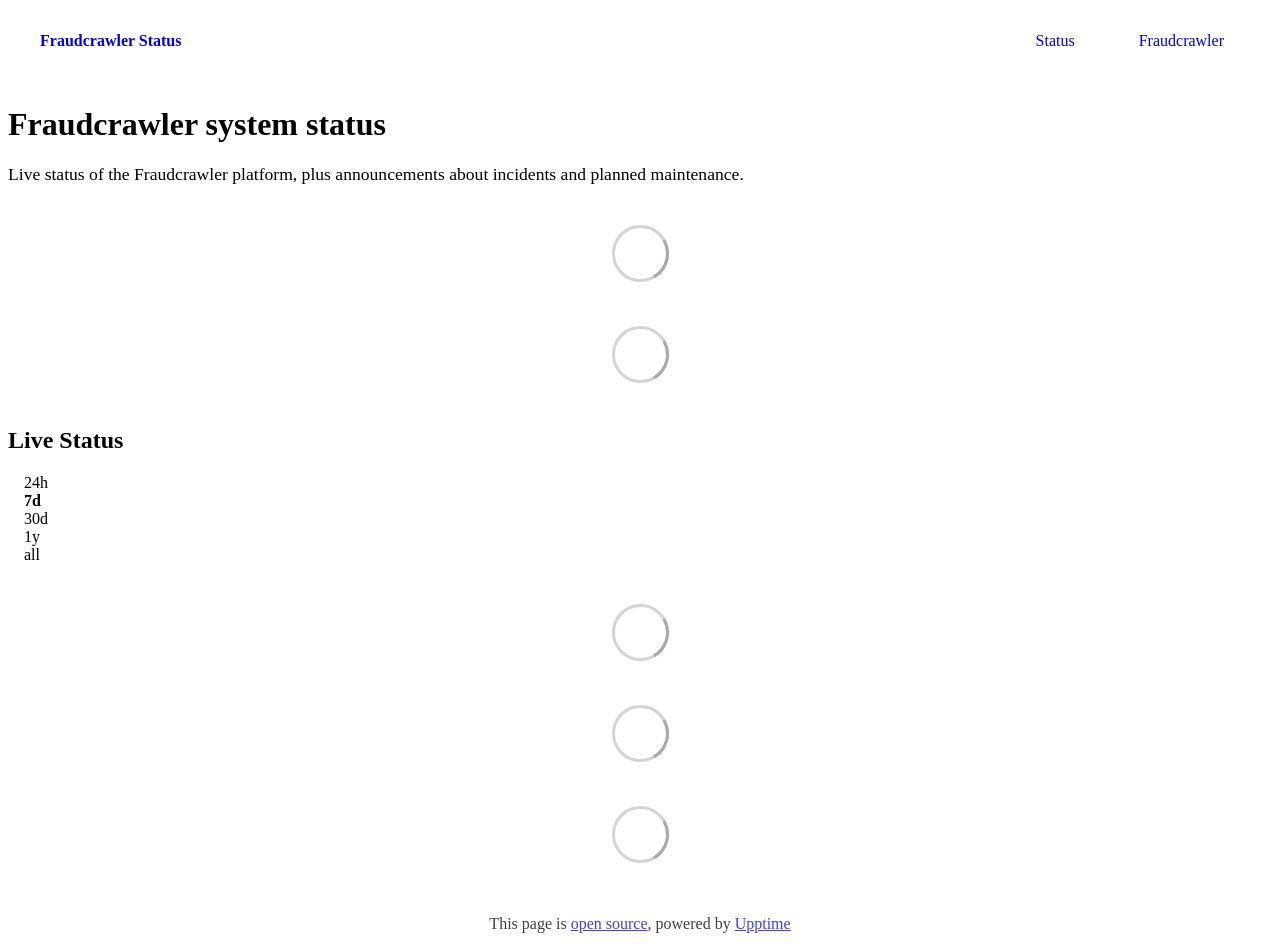
==== index.html @ aa6700ae "deploy: 17a7289824412ccbf382caa3911860f88bb08174" ====
<!DOCTYPE html> <html lang=en> <head> <meta charset=utf-8> <meta content="width=device-width,initial-scale=1" name=viewport> <meta content=#333333 name=theme-color> <base href=/ > <link href=manifest.json rel=manifest crossorigin=use-credentials> <script>__SAPPER__={baseUrl:"",preloaded:[void 0,{}]};if('serviceWorker' in navigator)navigator.serviceWorker.register('/service-worker.js');(function(){try{eval("async function x(){}");var main="/client/client.b287c806.js"}catch(e){main="/client/legacy/client.e144db03.js"};var s=document.createElement("script");try{new Function("if(0)import('')")();s.src=main;s.type="module";s.crossOrigin="use-credentials";}catch(e){s.src="/client/shimport@2.0.5.js";s.setAttribute("data-main",main);}document.head.appendChild(s);}());</script> <link href=client/client-31a52aa5.css rel=stylesheet><link href=client/createOctokit-a85f76c7.css rel=stylesheet><link href=client/index-b0b6455a.css rel=stylesheet> <title>Fraudcrawler Status</title> <script>// If `prefers-color-scheme` is not supported, fall back to light mode.
      // In this case, light.css will be downloaded with `highest` priority.
      if (typeof window !== "undefined" && typeof document !== "undefined" && "matchMedia" in window && window.matchMedia('(prefers-color-scheme: dark)').media === 'not all') {
        document.documentElement.style.display = 'none';
        document.head.insertAdjacentHTML(
          'beforeend',
          '<link rel="stylesheet" href={`${config.path}/themes/light.css`} onload="document.documentElement.style.display = \'\'">',
        );
      } </script> <link href=https://status.fraudcrawler.veanu.ch/themes/light.css rel=stylesheet media=(prefers-color-scheme:light)> <link href=https://status.fraudcrawler.veanu.ch/themes/dark.css rel=stylesheet media=(prefers-color-scheme:dark)><link href=https://status.fraudcrawler.veanu.ch/global.css rel=stylesheet><link href=https://fraudcrawler.veanu.ch/favicon.png rel=icon type=image/svg><link href=https://fraudcrawler.veanu.ch/favicon.png rel=icon type=image/png> <link href=/client/client.b287c806.js rel=modulepreload as=script crossorigin=use-credentials><link href=/client/client-31a52aa5.css rel=preload as=style><link href=/client/index.3eac1571.js rel=modulepreload as=script crossorigin=use-credentials><link href=/client/createOctokit.1b9a7d12.js rel=modulepreload as=script crossorigin=use-credentials><link href=/client/inject_styles.803b7e80.js rel=modulepreload as=script crossorigin=use-credentials><link href=/client/createOctokit-a85f76c7.css rel=preload as=style><link href=/client/index-b0b6455a.css rel=preload as=style></head> <body> <div id=sapper> <nav class=svelte-a08hsz><div class="svelte-a08hsz container"><div><a href=https://status.fraudcrawler.veanu.ch class="svelte-a08hsz logo"><img alt="" class=svelte-a08hsz src=https://fraudcrawler.veanu.ch/logo.png> <div>Fraudcrawler Status</div></a></div> <ul class=svelte-a08hsz><li><a href=/ class=svelte-a08hsz target=_self aria-current=page>Status</a> <li><a href=https://fraudcrawler.veanu.ch class=svelte-a08hsz target=_self>Fraudcrawler</a> </li> </ul></div> </nav> <main class=container> <header class=svelte-ngkazm><h1><strong>Fraudcrawler</strong> system status</h1> <p class="svelte-ngkazm lead">Live status of the Fraudcrawler platform, plus announcements about incidents and planned maintenance.</header> <section class=svelte-8lnl4f><div class="svelte-68jxue loading"><svg class=svelte-68jxue height=38 stroke=#aaa width=38 xmlns=http://www.w3.org/2000/svg><g fill=none fill-rule=evenodd><g stroke-width=2 transform="translate(1 1)"><circle cx=18 cy=18 r=18 stroke-opacity=.5></circle><path d="M36 18c0-9.94-8.06-18-18-18"><animateTransform attributeName=transform dur=1s from="0 18 18" repeatCount=indefinite to="360 18 18" type=rotate></animateTransform></path></g></g></svg></div> </section> <section class=svelte-8lnl4f><div class="svelte-68jxue loading"><svg class=svelte-68jxue height=38 stroke=#aaa width=38 xmlns=http://www.w3.org/2000/svg><g fill=none fill-rule=evenodd><g stroke-width=2 transform="translate(1 1)"><circle cx=18 cy=18 r=18 stroke-opacity=.5></circle><path d="M36 18c0-9.94-8.06-18-18-18"><animateTransform attributeName=transform dur=1s from="0 18 18" repeatCount=indefinite to="360 18 18" type=rotate></animateTransform></path></g></g></svg></div> </section> <div class="svelte-fqsq6s f changed"><h2>Live Status</h2> <form class="svelte-fqsq6s f r"><div><input class=svelte-fqsq6s id=data_day name=d type=radio value=day><label class=svelte-fqsq6s for=data_day>24h</label></div> <div><input class=svelte-fqsq6s id=data_week name=d type=radio value=week checked><label class=svelte-fqsq6s for=data_week>7d</label></div> <div><input class=svelte-fqsq6s id=data_month name=d type=radio value=month><label class=svelte-fqsq6s for=data_month>30d</label></div> <div><input class=svelte-fqsq6s id=data_year name=d type=radio value=year><label class=svelte-fqsq6s for=data_year>1y</label></div> <div><input class=svelte-fqsq6s id=data_all name=d type=radio value=all><label class=svelte-fqsq6s for=data_all>all</label></div></form></div> <section class="svelte-fqsq6s live-status"><div class="svelte-68jxue loading"><svg class=svelte-68jxue height=38 stroke=#aaa width=38 xmlns=http://www.w3.org/2000/svg><g fill=none fill-rule=evenodd><g stroke-width=2 transform="translate(1 1)"><circle cx=18 cy=18 r=18 stroke-opacity=.5></circle><path d="M36 18c0-9.94-8.06-18-18-18"><animateTransform attributeName=transform dur=1s from="0 18 18" repeatCount=indefinite to="360 18 18" type=rotate></animateTransform></path></g></g></svg></div> </section> <section><div class="svelte-68jxue loading"><svg class=svelte-68jxue height=38 stroke=#aaa width=38 xmlns=http://www.w3.org/2000/svg><g fill=none fill-rule=evenodd><g stroke-width=2 transform="translate(1 1)"><circle cx=18 cy=18 r=18 stroke-opacity=.5></circle><path d="M36 18c0-9.94-8.06-18-18-18"><animateTransform attributeName=transform dur=1s from="0 18 18" repeatCount=indefinite to="360 18 18" type=rotate></animateTransform></path></g></g></svg></div> </section> <section><div class="svelte-68jxue loading"><svg class=svelte-68jxue height=38 stroke=#aaa width=38 xmlns=http://www.w3.org/2000/svg><g fill=none fill-rule=evenodd><g stroke-width=2 transform="translate(1 1)"><circle cx=18 cy=18 r=18 stroke-opacity=.5></circle><path d="M36 18c0-9.94-8.06-18-18-18"><animateTransform attributeName=transform dur=1s from="0 18 18" repeatCount=indefinite to="360 18 18" type=rotate></animateTransform></path></g></g></svg></div></section></main> <footer class=svelte-jbr799><p>This page is <a href=https://github.com/open-veanu/fraudcrawler-status>open source</a>, powered by <a href=https://upptime.js.org>Upptime</a></p> </footer></div> <script> try {
        if (typeof window !== "undefined" && window.navigator && navigator.serviceWorker) {
          navigator.serviceWorker.getRegistrations().then(function (registrations) {
            for (let registration of registrations) {
              registration.unregister();
            }
          });
        }
        if (typeof window !== "undefined" && "caches" in window) {
          caches.keys().then(function (keyList) {
            return Promise.all(
              keyList.map(function (key) {
                return caches.delete(key);
              })
            );
          });
        }
      } catch (error) {} </script>
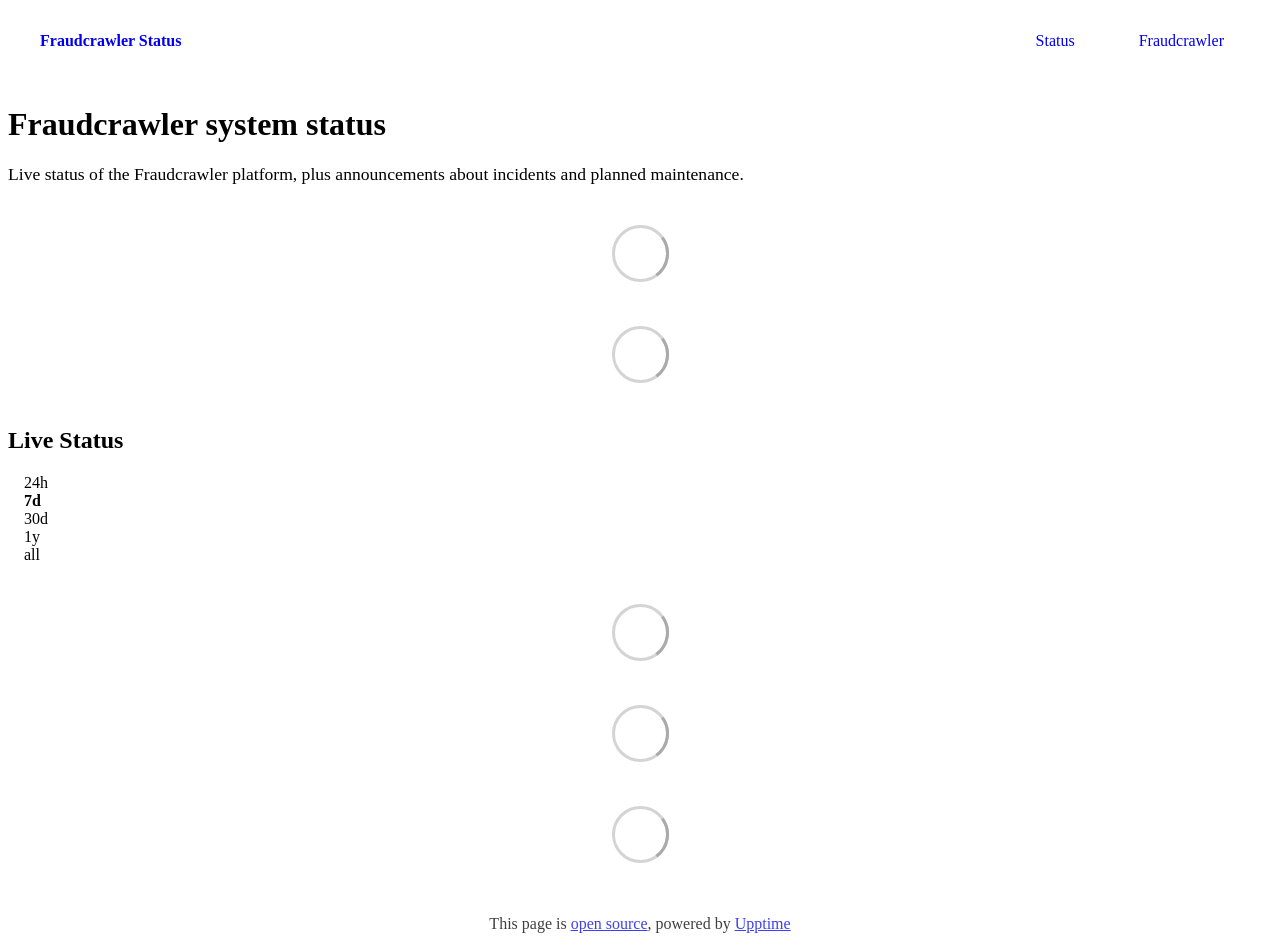
==== commit 790b4cc0: "deploy: 7b3dbd6493c23ce25c76d73a138e7080a8ed876c" ====
--- a/index.html
+++ b/index.html
@@ -1,12 +1,4 @@
-<!DOCTYPE html> <html lang=en> <head> <meta charset=utf-8> <meta content="width=device-width,initial-scale=1" name=viewport> <meta content=#333333 name=theme-color> <base href=/ > <link href=manifest.json rel=manifest crossorigin=use-credentials> <script>__SAPPER__={baseUrl:"",preloaded:[void 0,{}]};if('serviceWorker' in navigator)navigator.serviceWorker.register('/service-worker.js');(function(){try{eval("async function x(){}");var main="/client/client.b287c806.js"}catch(e){main="/client/legacy/client.e144db03.js"};var s=document.createElement("script");try{new Function("if(0)import('')")();s.src=main;s.type="module";s.crossOrigin="use-credentials";}catch(e){s.src="/client/shimport@2.0.5.js";s.setAttribute("data-main",main);}document.head.appendChild(s);}());</script> <link href=client/client-31a52aa5.css rel=stylesheet><link href=client/createOctokit-a85f76c7.css rel=stylesheet><link href=client/index-b0b6455a.css rel=stylesheet> <title>Fraudcrawler Status</title> <script>// If `prefers-color-scheme` is not supported, fall back to light mode.
-      // In this case, light.css will be downloaded with `highest` priority.
-      if (typeof window !== "undefined" && typeof document !== "undefined" && "matchMedia" in window && window.matchMedia('(prefers-color-scheme: dark)').media === 'not all') {
-        document.documentElement.style.display = 'none';
-        document.head.insertAdjacentHTML(
-          'beforeend',
-          '<link rel="stylesheet" href={`${config.path}/themes/light.css`} onload="document.documentElement.style.display = \'\'">',
-        );
-      } </script> <link href=https://status.fraudcrawler.veanu.ch/themes/light.css rel=stylesheet media=(prefers-color-scheme:light)> <link href=https://status.fraudcrawler.veanu.ch/themes/dark.css rel=stylesheet media=(prefers-color-scheme:dark)><link href=https://status.fraudcrawler.veanu.ch/global.css rel=stylesheet><link href=https://fraudcrawler.veanu.ch/favicon.png rel=icon type=image/svg><link href=https://fraudcrawler.veanu.ch/favicon.png rel=icon type=image/png> <link href=/client/client.b287c806.js rel=modulepreload as=script crossorigin=use-credentials><link href=/client/client-31a52aa5.css rel=preload as=style><link href=/client/index.3eac1571.js rel=modulepreload as=script crossorigin=use-credentials><link href=/client/createOctokit.1b9a7d12.js rel=modulepreload as=script crossorigin=use-credentials><link href=/client/inject_styles.803b7e80.js rel=modulepreload as=script crossorigin=use-credentials><link href=/client/createOctokit-a85f76c7.css rel=preload as=style><link href=/client/index-b0b6455a.css rel=preload as=style></head> <body> <div id=sapper> <nav class=svelte-a08hsz><div class="svelte-a08hsz container"><div><a href=https://status.fraudcrawler.veanu.ch class="svelte-a08hsz logo"><img alt="" class=svelte-a08hsz src=https://fraudcrawler.veanu.ch/logo.png> <div>Fraudcrawler Status</div></a></div> <ul class=svelte-a08hsz><li><a href=/ class=svelte-a08hsz target=_self aria-current=page>Status</a> <li><a href=https://fraudcrawler.veanu.ch class=svelte-a08hsz target=_self>Fraudcrawler</a> </li> </ul></div> </nav> <main class=container> <header class=svelte-ngkazm><h1><strong>Fraudcrawler</strong> system status</h1> <p class="svelte-ngkazm lead">Live status of the Fraudcrawler platform, plus announcements about incidents and planned maintenance.</header> <section class=svelte-8lnl4f><div class="svelte-68jxue loading"><svg class=svelte-68jxue height=38 stroke=#aaa width=38 xmlns=http://www.w3.org/2000/svg><g fill=none fill-rule=evenodd><g stroke-width=2 transform="translate(1 1)"><circle cx=18 cy=18 r=18 stroke-opacity=.5></circle><path d="M36 18c0-9.94-8.06-18-18-18"><animateTransform attributeName=transform dur=1s from="0 18 18" repeatCount=indefinite to="360 18 18" type=rotate></animateTransform></path></g></g></svg></div> </section> <section class=svelte-8lnl4f><div class="svelte-68jxue loading"><svg class=svelte-68jxue height=38 stroke=#aaa width=38 xmlns=http://www.w3.org/2000/svg><g fill=none fill-rule=evenodd><g stroke-width=2 transform="translate(1 1)"><circle cx=18 cy=18 r=18 stroke-opacity=.5></circle><path d="M36 18c0-9.94-8.06-18-18-18"><animateTransform attributeName=transform dur=1s from="0 18 18" repeatCount=indefinite to="360 18 18" type=rotate></animateTransform></path></g></g></svg></div> </section> <div class="svelte-fqsq6s f changed"><h2>Live Status</h2> <form class="svelte-fqsq6s f r"><div><input class=svelte-fqsq6s id=data_day name=d type=radio value=day><label class=svelte-fqsq6s for=data_day>24h</label></div> <div><input class=svelte-fqsq6s id=data_week name=d type=radio value=week checked><label class=svelte-fqsq6s for=data_week>7d</label></div> <div><input class=svelte-fqsq6s id=data_month name=d type=radio value=month><label class=svelte-fqsq6s for=data_month>30d</label></div> <div><input class=svelte-fqsq6s id=data_year name=d type=radio value=year><label class=svelte-fqsq6s for=data_year>1y</label></div> <div><input class=svelte-fqsq6s id=data_all name=d type=radio value=all><label class=svelte-fqsq6s for=data_all>all</label></div></form></div> <section class="svelte-fqsq6s live-status"><div class="svelte-68jxue loading"><svg class=svelte-68jxue height=38 stroke=#aaa width=38 xmlns=http://www.w3.org/2000/svg><g fill=none fill-rule=evenodd><g stroke-width=2 transform="translate(1 1)"><circle cx=18 cy=18 r=18 stroke-opacity=.5></circle><path d="M36 18c0-9.94-8.06-18-18-18"><animateTransform attributeName=transform dur=1s from="0 18 18" repeatCount=indefinite to="360 18 18" type=rotate></animateTransform></path></g></g></svg></div> </section> <section><div class="svelte-68jxue loading"><svg class=svelte-68jxue height=38 stroke=#aaa width=38 xmlns=http://www.w3.org/2000/svg><g fill=none fill-rule=evenodd><g stroke-width=2 transform="translate(1 1)"><circle cx=18 cy=18 r=18 stroke-opacity=.5></circle><path d="M36 18c0-9.94-8.06-18-18-18"><animateTransform attributeName=transform dur=1s from="0 18 18" repeatCount=indefinite to="360 18 18" type=rotate></animateTransform></path></g></g></svg></div> </section> <section><div class="svelte-68jxue loading"><svg class=svelte-68jxue height=38 stroke=#aaa width=38 xmlns=http://www.w3.org/2000/svg><g fill=none fill-rule=evenodd><g stroke-width=2 transform="translate(1 1)"><circle cx=18 cy=18 r=18 stroke-opacity=.5></circle><path d="M36 18c0-9.94-8.06-18-18-18"><animateTransform attributeName=transform dur=1s from="0 18 18" repeatCount=indefinite to="360 18 18" type=rotate></animateTransform></path></g></g></svg></div></section></main> <footer class=svelte-jbr799><p>This page is <a href=https://github.com/open-veanu/fraudcrawler-status>open source</a>, powered by <a href=https://upptime.js.org>Upptime</a></p> </footer></div> <script> try {
+<!DOCTYPE html> <html lang=en> <head> <meta charset=utf-8> <meta content="width=device-width,initial-scale=1" name=viewport> <meta content=#333333 name=theme-color> <base href=/ > <link href=manifest.json rel=manifest crossorigin=use-credentials> <script>__SAPPER__={baseUrl:"",preloaded:[void 0,{}]};if('serviceWorker' in navigator)navigator.serviceWorker.register('/service-worker.js');(function(){try{eval("async function x(){}");var main="/client/client.c7eb6ac4.js"}catch(e){main="/client/legacy/client.2b7e3112.js"};var s=document.createElement("script");try{new Function("if(0)import('')")();s.src=main;s.type="module";s.crossOrigin="use-credentials";}catch(e){s.src="/client/shimport@2.0.5.js";s.setAttribute("data-main",main);}document.head.appendChild(s);}());</script> <link href=client/client-31a52aa5.css rel=stylesheet><link href=client/createOctokit-a85f76c7.css rel=stylesheet><link href=client/index-b0b6455a.css rel=stylesheet> <title>Fraudcrawler Status</title><link href=https://status.fraudcrawler.veanu.ch/themes/light.css rel=stylesheet><link href=https://status.fraudcrawler.veanu.ch/global.css rel=stylesheet><link href=https://fraudcrawler.veanu.ch/favicon.png rel=icon type=image/svg><link href=https://fraudcrawler.veanu.ch/favicon.png rel=icon type=image/png> <link href=/client/client.c7eb6ac4.js rel=modulepreload as=script crossorigin=use-credentials><link href=/client/client-31a52aa5.css rel=preload as=style><link href=/client/index.01108a89.js rel=modulepreload as=script crossorigin=use-credentials><link href=/client/createOctokit.c1107de7.js rel=modulepreload as=script crossorigin=use-credentials><link href=/client/inject_styles.803b7e80.js rel=modulepreload as=script crossorigin=use-credentials><link href=/client/createOctokit-a85f76c7.css rel=preload as=style><link href=/client/index-b0b6455a.css rel=preload as=style></head> <body> <div id=sapper> <nav class=svelte-a08hsz><div class="svelte-a08hsz container"><div><a href=https://status.fraudcrawler.veanu.ch class="svelte-a08hsz logo"><img alt="" class=svelte-a08hsz src=https://fraudcrawler.veanu.ch/logo.png> <div>Fraudcrawler Status</div></a></div> <ul class=svelte-a08hsz><li><a href=/ class=svelte-a08hsz target=_self aria-current=page>Status</a> <li><a href=https://fraudcrawler.veanu.ch class=svelte-a08hsz target=_self>Fraudcrawler</a> </li> </ul></div> </nav> <main class=container> <header class=svelte-ngkazm><h1><strong>Fraudcrawler</strong> system status</h1> <p class="svelte-ngkazm lead">Live status of the Fraudcrawler platform, plus announcements about incidents and planned maintenance.</header> <section class=svelte-8lnl4f><div class="svelte-68jxue loading"><svg class=svelte-68jxue height=38 stroke=#aaa width=38 xmlns=http://www.w3.org/2000/svg><g fill=none fill-rule=evenodd><g stroke-width=2 transform="translate(1 1)"><circle cx=18 cy=18 r=18 stroke-opacity=.5></circle><path d="M36 18c0-9.94-8.06-18-18-18"><animateTransform attributeName=transform dur=1s from="0 18 18" repeatCount=indefinite to="360 18 18" type=rotate></animateTransform></path></g></g></svg></div> </section> <section class=svelte-8lnl4f><div class="svelte-68jxue loading"><svg class=svelte-68jxue height=38 stroke=#aaa width=38 xmlns=http://www.w3.org/2000/svg><g fill=none fill-rule=evenodd><g stroke-width=2 transform="translate(1 1)"><circle cx=18 cy=18 r=18 stroke-opacity=.5></circle><path d="M36 18c0-9.94-8.06-18-18-18"><animateTransform attributeName=transform dur=1s from="0 18 18" repeatCount=indefinite to="360 18 18" type=rotate></animateTransform></path></g></g></svg></div> </section> <div class="svelte-fqsq6s f changed"><h2>Live Status</h2> <form class="svelte-fqsq6s f r"><div><input class=svelte-fqsq6s id=data_day name=d type=radio value=day><label class=svelte-fqsq6s for=data_day>24h</label></div> <div><input class=svelte-fqsq6s id=data_week name=d type=radio value=week checked><label class=svelte-fqsq6s for=data_week>7d</label></div> <div><input class=svelte-fqsq6s id=data_month name=d type=radio value=month><label class=svelte-fqsq6s for=data_month>30d</label></div> <div><input class=svelte-fqsq6s id=data_year name=d type=radio value=year><label class=svelte-fqsq6s for=data_year>1y</label></div> <div><input class=svelte-fqsq6s id=data_all name=d type=radio value=all><label class=svelte-fqsq6s for=data_all>all</label></div></form></div> <section class="svelte-fqsq6s live-status"><div class="svelte-68jxue loading"><svg class=svelte-68jxue height=38 stroke=#aaa width=38 xmlns=http://www.w3.org/2000/svg><g fill=none fill-rule=evenodd><g stroke-width=2 transform="translate(1 1)"><circle cx=18 cy=18 r=18 stroke-opacity=.5></circle><path d="M36 18c0-9.94-8.06-18-18-18"><animateTransform attributeName=transform dur=1s from="0 18 18" repeatCount=indefinite to="360 18 18" type=rotate></animateTransform></path></g></g></svg></div> </section> <section><div class="svelte-68jxue loading"><svg class=svelte-68jxue height=38 stroke=#aaa width=38 xmlns=http://www.w3.org/2000/svg><g fill=none fill-rule=evenodd><g stroke-width=2 transform="translate(1 1)"><circle cx=18 cy=18 r=18 stroke-opacity=.5></circle><path d="M36 18c0-9.94-8.06-18-18-18"><animateTransform attributeName=transform dur=1s from="0 18 18" repeatCount=indefinite to="360 18 18" type=rotate></animateTransform></path></g></g></svg></div> </section> <section><div class="svelte-68jxue loading"><svg class=svelte-68jxue height=38 stroke=#aaa width=38 xmlns=http://www.w3.org/2000/svg><g fill=none fill-rule=evenodd><g stroke-width=2 transform="translate(1 1)"><circle cx=18 cy=18 r=18 stroke-opacity=.5></circle><path d="M36 18c0-9.94-8.06-18-18-18"><animateTransform attributeName=transform dur=1s from="0 18 18" repeatCount=indefinite to="360 18 18" type=rotate></animateTransform></path></g></g></svg></div></section></main> <footer class=svelte-jbr799><p>This page is <a href=https://github.com/open-veanu/fraudcrawler-status>open source</a>, powered by <a href=https://upptime.js.org>Upptime</a></p> </footer></div> <script> try {
         if (typeof window !== "undefined" && window.navigator && navigator.serviceWorker) {
           navigator.serviceWorker.getRegistrations().then(function (registrations) {
             for (let registration of registrations) {
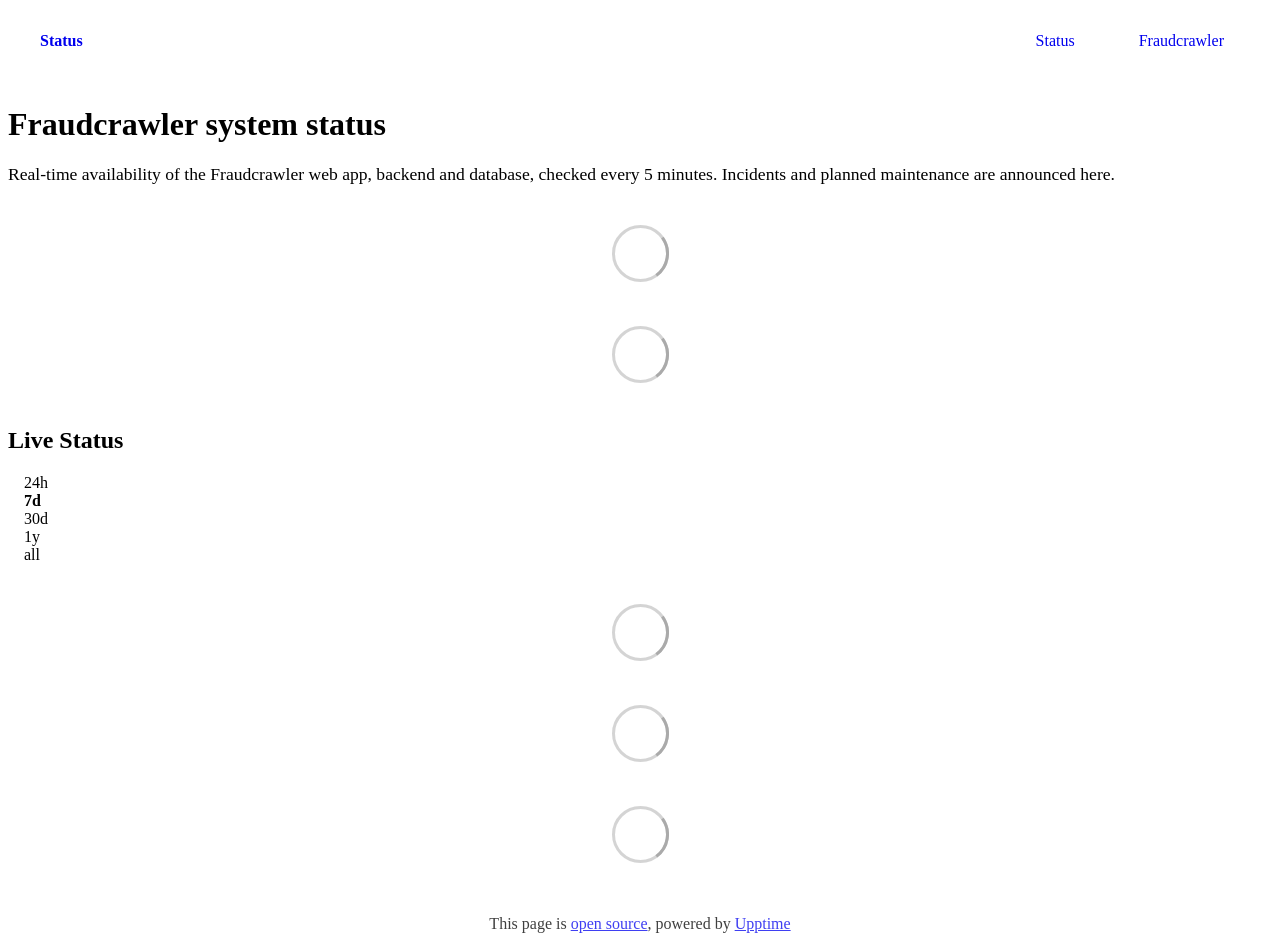
==== commit 9ffe55df: "deploy: 4872cd5df9aea5998c3a75b4071b292b83c960cb" ====
--- a/index.html
+++ b/index.html
@@ -1,4 +1,4 @@
-<!DOCTYPE html> <html lang=en> <head> <meta charset=utf-8> <meta content="width=device-width,initial-scale=1" name=viewport> <meta content=#333333 name=theme-color> <base href=/ > <link href=manifest.json rel=manifest crossorigin=use-credentials> <script>__SAPPER__={baseUrl:"",preloaded:[void 0,{}]};if('serviceWorker' in navigator)navigator.serviceWorker.register('/service-worker.js');(function(){try{eval("async function x(){}");var main="/client/client.c7eb6ac4.js"}catch(e){main="/client/legacy/client.2b7e3112.js"};var s=document.createElement("script");try{new Function("if(0)import('')")();s.src=main;s.type="module";s.crossOrigin="use-credentials";}catch(e){s.src="/client/shimport@2.0.5.js";s.setAttribute("data-main",main);}document.head.appendChild(s);}());</script> <link href=client/client-31a52aa5.css rel=stylesheet><link href=client/createOctokit-a85f76c7.css rel=stylesheet><link href=client/index-b0b6455a.css rel=stylesheet> <title>Fraudcrawler Status</title><link href=https://status.fraudcrawler.veanu.ch/themes/light.css rel=stylesheet><link href=https://status.fraudcrawler.veanu.ch/global.css rel=stylesheet><link href=https://fraudcrawler.veanu.ch/favicon.png rel=icon type=image/svg><link href=https://fraudcrawler.veanu.ch/favicon.png rel=icon type=image/png> <link href=/client/client.c7eb6ac4.js rel=modulepreload as=script crossorigin=use-credentials><link href=/client/client-31a52aa5.css rel=preload as=style><link href=/client/index.01108a89.js rel=modulepreload as=script crossorigin=use-credentials><link href=/client/createOctokit.c1107de7.js rel=modulepreload as=script crossorigin=use-credentials><link href=/client/inject_styles.803b7e80.js rel=modulepreload as=script crossorigin=use-credentials><link href=/client/createOctokit-a85f76c7.css rel=preload as=style><link href=/client/index-b0b6455a.css rel=preload as=style></head> <body> <div id=sapper> <nav class=svelte-a08hsz><div class="svelte-a08hsz container"><div><a href=https://status.fraudcrawler.veanu.ch class="svelte-a08hsz logo"><img alt="" class=svelte-a08hsz src=https://fraudcrawler.veanu.ch/logo.png> <div>Fraudcrawler Status</div></a></div> <ul class=svelte-a08hsz><li><a href=/ class=svelte-a08hsz target=_self aria-current=page>Status</a> <li><a href=https://fraudcrawler.veanu.ch class=svelte-a08hsz target=_self>Fraudcrawler</a> </li> </ul></div> </nav> <main class=container> <header class=svelte-ngkazm><h1><strong>Fraudcrawler</strong> system status</h1> <p class="svelte-ngkazm lead">Live status of the Fraudcrawler platform, plus announcements about incidents and planned maintenance.</header> <section class=svelte-8lnl4f><div class="svelte-68jxue loading"><svg class=svelte-68jxue height=38 stroke=#aaa width=38 xmlns=http://www.w3.org/2000/svg><g fill=none fill-rule=evenodd><g stroke-width=2 transform="translate(1 1)"><circle cx=18 cy=18 r=18 stroke-opacity=.5></circle><path d="M36 18c0-9.94-8.06-18-18-18"><animateTransform attributeName=transform dur=1s from="0 18 18" repeatCount=indefinite to="360 18 18" type=rotate></animateTransform></path></g></g></svg></div> </section> <section class=svelte-8lnl4f><div class="svelte-68jxue loading"><svg class=svelte-68jxue height=38 stroke=#aaa width=38 xmlns=http://www.w3.org/2000/svg><g fill=none fill-rule=evenodd><g stroke-width=2 transform="translate(1 1)"><circle cx=18 cy=18 r=18 stroke-opacity=.5></circle><path d="M36 18c0-9.94-8.06-18-18-18"><animateTransform attributeName=transform dur=1s from="0 18 18" repeatCount=indefinite to="360 18 18" type=rotate></animateTransform></path></g></g></svg></div> </section> <div class="svelte-fqsq6s f changed"><h2>Live Status</h2> <form class="svelte-fqsq6s f r"><div><input class=svelte-fqsq6s id=data_day name=d type=radio value=day><label class=svelte-fqsq6s for=data_day>24h</label></div> <div><input class=svelte-fqsq6s id=data_week name=d type=radio value=week checked><label class=svelte-fqsq6s for=data_week>7d</label></div> <div><input class=svelte-fqsq6s id=data_month name=d type=radio value=month><label class=svelte-fqsq6s for=data_month>30d</label></div> <div><input class=svelte-fqsq6s id=data_year name=d type=radio value=year><label class=svelte-fqsq6s for=data_year>1y</label></div> <div><input class=svelte-fqsq6s id=data_all name=d type=radio value=all><label class=svelte-fqsq6s for=data_all>all</label></div></form></div> <section class="svelte-fqsq6s live-status"><div class="svelte-68jxue loading"><svg class=svelte-68jxue height=38 stroke=#aaa width=38 xmlns=http://www.w3.org/2000/svg><g fill=none fill-rule=evenodd><g stroke-width=2 transform="translate(1 1)"><circle cx=18 cy=18 r=18 stroke-opacity=.5></circle><path d="M36 18c0-9.94-8.06-18-18-18"><animateTransform attributeName=transform dur=1s from="0 18 18" repeatCount=indefinite to="360 18 18" type=rotate></animateTransform></path></g></g></svg></div> </section> <section><div class="svelte-68jxue loading"><svg class=svelte-68jxue height=38 stroke=#aaa width=38 xmlns=http://www.w3.org/2000/svg><g fill=none fill-rule=evenodd><g stroke-width=2 transform="translate(1 1)"><circle cx=18 cy=18 r=18 stroke-opacity=.5></circle><path d="M36 18c0-9.94-8.06-18-18-18"><animateTransform attributeName=transform dur=1s from="0 18 18" repeatCount=indefinite to="360 18 18" type=rotate></animateTransform></path></g></g></svg></div> </section> <section><div class="svelte-68jxue loading"><svg class=svelte-68jxue height=38 stroke=#aaa width=38 xmlns=http://www.w3.org/2000/svg><g fill=none fill-rule=evenodd><g stroke-width=2 transform="translate(1 1)"><circle cx=18 cy=18 r=18 stroke-opacity=.5></circle><path d="M36 18c0-9.94-8.06-18-18-18"><animateTransform attributeName=transform dur=1s from="0 18 18" repeatCount=indefinite to="360 18 18" type=rotate></animateTransform></path></g></g></svg></div></section></main> <footer class=svelte-jbr799><p>This page is <a href=https://github.com/open-veanu/fraudcrawler-status>open source</a>, powered by <a href=https://upptime.js.org>Upptime</a></p> </footer></div> <script> try {
+<!DOCTYPE html> <html lang=en> <head> <meta charset=utf-8> <meta content="width=device-width,initial-scale=1" name=viewport> <meta content=#333333 name=theme-color> <base href=/ > <link href=manifest.json rel=manifest crossorigin=use-credentials> <script>__SAPPER__={baseUrl:"",preloaded:[void 0,{}]};if('serviceWorker' in navigator)navigator.serviceWorker.register('/service-worker.js');(function(){try{eval("async function x(){}");var main="/client/client.3c475bee.js"}catch(e){main="/client/legacy/client.0744c1e2.js"};var s=document.createElement("script");try{new Function("if(0)import('')")();s.src=main;s.type="module";s.crossOrigin="use-credentials";}catch(e){s.src="/client/shimport@2.0.5.js";s.setAttribute("data-main",main);}document.head.appendChild(s);}());</script> <link href=client/client-31a52aa5.css rel=stylesheet><link href=client/createOctokit-a85f76c7.css rel=stylesheet><link href=client/index-b0b6455a.css rel=stylesheet> <title>Status</title><link href=https://status.fraudcrawler.veanu.ch/fraudcrawler.css rel=stylesheet><link href=https://status.fraudcrawler.veanu.ch/global.css rel=stylesheet><link href=https://fraudcrawler.veanu.ch/favicon.png rel=icon type=image/svg><link href=https://fraudcrawler.veanu.ch/favicon.png rel=icon type=image/png> <link href=/client/client.3c475bee.js rel=modulepreload as=script crossorigin=use-credentials><link href=/client/client-31a52aa5.css rel=preload as=style><link href=/client/index.39076fa1.js rel=modulepreload as=script crossorigin=use-credentials><link href=/client/createOctokit.4a44ef85.js rel=modulepreload as=script crossorigin=use-credentials><link href=/client/inject_styles.803b7e80.js rel=modulepreload as=script crossorigin=use-credentials><link href=/client/createOctokit-a85f76c7.css rel=preload as=style><link href=/client/index-b0b6455a.css rel=preload as=style></head> <body> <div id=sapper> <nav class=svelte-a08hsz><div class="svelte-a08hsz container"><div><a href=/ class="svelte-a08hsz logo"><img alt="" class=svelte-a08hsz src=https://fraudcrawler.veanu.ch/logo.png> <div>Status</div></a></div> <ul class=svelte-a08hsz><li><a href=/ class=svelte-a08hsz target=_self aria-current=page>Status</a> <li><a href=https://fraudcrawler.veanu.ch class=svelte-a08hsz target=_self>Fraudcrawler</a> </li> </ul></div> </nav> <main class=container> <header class=svelte-ngkazm><h1><strong>Fraudcrawler</strong> system status</h1> <p class="svelte-ngkazm lead">Real-time availability of the Fraudcrawler web app, backend and database, checked every 5 minutes. Incidents and planned maintenance are announced here.</header> <section class=svelte-8lnl4f><div class="svelte-68jxue loading"><svg class=svelte-68jxue height=38 stroke=#aaa width=38 xmlns=http://www.w3.org/2000/svg><g fill=none fill-rule=evenodd><g stroke-width=2 transform="translate(1 1)"><circle cx=18 cy=18 r=18 stroke-opacity=.5></circle><path d="M36 18c0-9.94-8.06-18-18-18"><animateTransform attributeName=transform dur=1s from="0 18 18" repeatCount=indefinite to="360 18 18" type=rotate></animateTransform></path></g></g></svg></div> </section> <section class=svelte-8lnl4f><div class="svelte-68jxue loading"><svg class=svelte-68jxue height=38 stroke=#aaa width=38 xmlns=http://www.w3.org/2000/svg><g fill=none fill-rule=evenodd><g stroke-width=2 transform="translate(1 1)"><circle cx=18 cy=18 r=18 stroke-opacity=.5></circle><path d="M36 18c0-9.94-8.06-18-18-18"><animateTransform attributeName=transform dur=1s from="0 18 18" repeatCount=indefinite to="360 18 18" type=rotate></animateTransform></path></g></g></svg></div> </section> <div class="svelte-fqsq6s f changed"><h2>Live Status</h2> <form class="svelte-fqsq6s f r"><div><input class=svelte-fqsq6s id=data_day name=d type=radio value=day><label class=svelte-fqsq6s for=data_day>24h</label></div> <div><input class=svelte-fqsq6s id=data_week name=d type=radio value=week checked><label class=svelte-fqsq6s for=data_week>7d</label></div> <div><input class=svelte-fqsq6s id=data_month name=d type=radio value=month><label class=svelte-fqsq6s for=data_month>30d</label></div> <div><input class=svelte-fqsq6s id=data_year name=d type=radio value=year><label class=svelte-fqsq6s for=data_year>1y</label></div> <div><input class=svelte-fqsq6s id=data_all name=d type=radio value=all><label class=svelte-fqsq6s for=data_all>all</label></div></form></div> <section class="svelte-fqsq6s live-status"><div class="svelte-68jxue loading"><svg class=svelte-68jxue height=38 stroke=#aaa width=38 xmlns=http://www.w3.org/2000/svg><g fill=none fill-rule=evenodd><g stroke-width=2 transform="translate(1 1)"><circle cx=18 cy=18 r=18 stroke-opacity=.5></circle><path d="M36 18c0-9.94-8.06-18-18-18"><animateTransform attributeName=transform dur=1s from="0 18 18" repeatCount=indefinite to="360 18 18" type=rotate></animateTransform></path></g></g></svg></div> </section> <section><div class="svelte-68jxue loading"><svg class=svelte-68jxue height=38 stroke=#aaa width=38 xmlns=http://www.w3.org/2000/svg><g fill=none fill-rule=evenodd><g stroke-width=2 transform="translate(1 1)"><circle cx=18 cy=18 r=18 stroke-opacity=.5></circle><path d="M36 18c0-9.94-8.06-18-18-18"><animateTransform attributeName=transform dur=1s from="0 18 18" repeatCount=indefinite to="360 18 18" type=rotate></animateTransform></path></g></g></svg></div> </section> <section><div class="svelte-68jxue loading"><svg class=svelte-68jxue height=38 stroke=#aaa width=38 xmlns=http://www.w3.org/2000/svg><g fill=none fill-rule=evenodd><g stroke-width=2 transform="translate(1 1)"><circle cx=18 cy=18 r=18 stroke-opacity=.5></circle><path d="M36 18c0-9.94-8.06-18-18-18"><animateTransform attributeName=transform dur=1s from="0 18 18" repeatCount=indefinite to="360 18 18" type=rotate></animateTransform></path></g></g></svg></div></section></main> <footer class=svelte-jbr799><p>This page is <a href=https://github.com/open-veanu/fraudcrawler-status>open source</a>, powered by <a href=https://upptime.js.org>Upptime</a></p> </footer></div> <script> try {
         if (typeof window !== "undefined" && window.navigator && navigator.serviceWorker) {
           navigator.serviceWorker.getRegistrations().then(function (registrations) {
             for (let registration of registrations) {
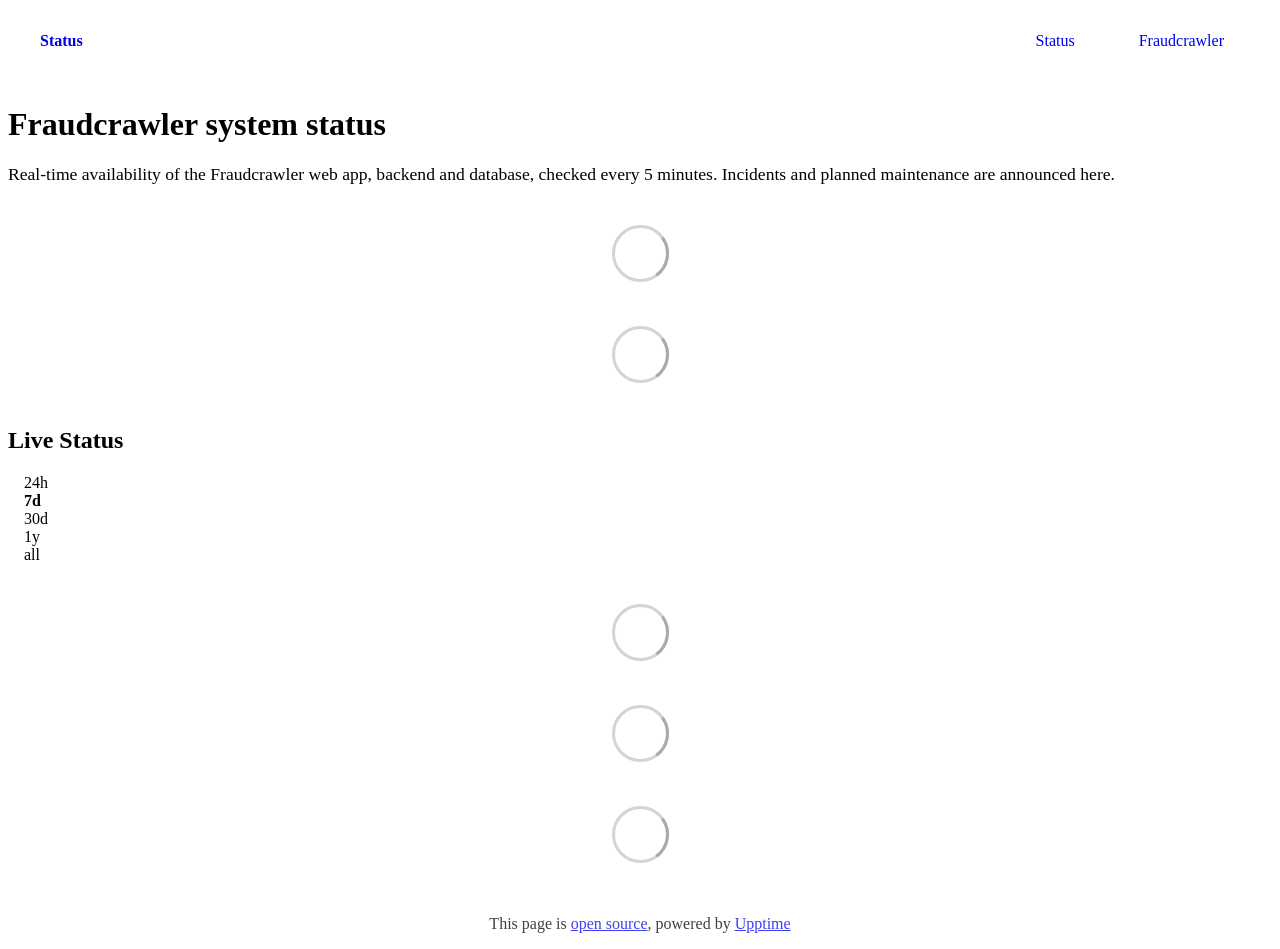
==== commit d9b63dcc: "deploy: 0d392520b88100c65580c9d937991201a0dba996" ====
--- a/index.html
+++ b/index.html
@@ -1,4 +1,4 @@
-<!DOCTYPE html> <html lang=en> <head> <meta charset=utf-8> <meta content="width=device-width,initial-scale=1" name=viewport> <meta content=#333333 name=theme-color> <base href=/ > <link href=manifest.json rel=manifest crossorigin=use-credentials> <script>__SAPPER__={baseUrl:"",preloaded:[void 0,{}]};if('serviceWorker' in navigator)navigator.serviceWorker.register('/service-worker.js');(function(){try{eval("async function x(){}");var main="/client/client.3c475bee.js"}catch(e){main="/client/legacy/client.0744c1e2.js"};var s=document.createElement("script");try{new Function("if(0)import('')")();s.src=main;s.type="module";s.crossOrigin="use-credentials";}catch(e){s.src="/client/shimport@2.0.5.js";s.setAttribute("data-main",main);}document.head.appendChild(s);}());</script> <link href=client/client-31a52aa5.css rel=stylesheet><link href=client/createOctokit-a85f76c7.css rel=stylesheet><link href=client/index-b0b6455a.css rel=stylesheet> <title>Status</title><link href=https://status.fraudcrawler.veanu.ch/fraudcrawler.css rel=stylesheet><link href=https://status.fraudcrawler.veanu.ch/global.css rel=stylesheet><link href=https://fraudcrawler.veanu.ch/favicon.png rel=icon type=image/svg><link href=https://fraudcrawler.veanu.ch/favicon.png rel=icon type=image/png> <link href=/client/client.3c475bee.js rel=modulepreload as=script crossorigin=use-credentials><link href=/client/client-31a52aa5.css rel=preload as=style><link href=/client/index.39076fa1.js rel=modulepreload as=script crossorigin=use-credentials><link href=/client/createOctokit.4a44ef85.js rel=modulepreload as=script crossorigin=use-credentials><link href=/client/inject_styles.803b7e80.js rel=modulepreload as=script crossorigin=use-credentials><link href=/client/createOctokit-a85f76c7.css rel=preload as=style><link href=/client/index-b0b6455a.css rel=preload as=style></head> <body> <div id=sapper> <nav class=svelte-a08hsz><div class="svelte-a08hsz container"><div><a href=/ class="svelte-a08hsz logo"><img alt="" class=svelte-a08hsz src=https://fraudcrawler.veanu.ch/logo.png> <div>Status</div></a></div> <ul class=svelte-a08hsz><li><a href=/ class=svelte-a08hsz target=_self aria-current=page>Status</a> <li><a href=https://fraudcrawler.veanu.ch class=svelte-a08hsz target=_self>Fraudcrawler</a> </li> </ul></div> </nav> <main class=container> <header class=svelte-ngkazm><h1><strong>Fraudcrawler</strong> system status</h1> <p class="svelte-ngkazm lead">Real-time availability of the Fraudcrawler web app, backend and database, checked every 5 minutes. Incidents and planned maintenance are announced here.</header> <section class=svelte-8lnl4f><div class="svelte-68jxue loading"><svg class=svelte-68jxue height=38 stroke=#aaa width=38 xmlns=http://www.w3.org/2000/svg><g fill=none fill-rule=evenodd><g stroke-width=2 transform="translate(1 1)"><circle cx=18 cy=18 r=18 stroke-opacity=.5></circle><path d="M36 18c0-9.94-8.06-18-18-18"><animateTransform attributeName=transform dur=1s from="0 18 18" repeatCount=indefinite to="360 18 18" type=rotate></animateTransform></path></g></g></svg></div> </section> <section class=svelte-8lnl4f><div class="svelte-68jxue loading"><svg class=svelte-68jxue height=38 stroke=#aaa width=38 xmlns=http://www.w3.org/2000/svg><g fill=none fill-rule=evenodd><g stroke-width=2 transform="translate(1 1)"><circle cx=18 cy=18 r=18 stroke-opacity=.5></circle><path d="M36 18c0-9.94-8.06-18-18-18"><animateTransform attributeName=transform dur=1s from="0 18 18" repeatCount=indefinite to="360 18 18" type=rotate></animateTransform></path></g></g></svg></div> </section> <div class="svelte-fqsq6s f changed"><h2>Live Status</h2> <form class="svelte-fqsq6s f r"><div><input class=svelte-fqsq6s id=data_day name=d type=radio value=day><label class=svelte-fqsq6s for=data_day>24h</label></div> <div><input class=svelte-fqsq6s id=data_week name=d type=radio value=week checked><label class=svelte-fqsq6s for=data_week>7d</label></div> <div><input class=svelte-fqsq6s id=data_month name=d type=radio value=month><label class=svelte-fqsq6s for=data_month>30d</label></div> <div><input class=svelte-fqsq6s id=data_year name=d type=radio value=year><label class=svelte-fqsq6s for=data_year>1y</label></div> <div><input class=svelte-fqsq6s id=data_all name=d type=radio value=all><label class=svelte-fqsq6s for=data_all>all</label></div></form></div> <section class="svelte-fqsq6s live-status"><div class="svelte-68jxue loading"><svg class=svelte-68jxue height=38 stroke=#aaa width=38 xmlns=http://www.w3.org/2000/svg><g fill=none fill-rule=evenodd><g stroke-width=2 transform="translate(1 1)"><circle cx=18 cy=18 r=18 stroke-opacity=.5></circle><path d="M36 18c0-9.94-8.06-18-18-18"><animateTransform attributeName=transform dur=1s from="0 18 18" repeatCount=indefinite to="360 18 18" type=rotate></animateTransform></path></g></g></svg></div> </section> <section><div class="svelte-68jxue loading"><svg class=svelte-68jxue height=38 stroke=#aaa width=38 xmlns=http://www.w3.org/2000/svg><g fill=none fill-rule=evenodd><g stroke-width=2 transform="translate(1 1)"><circle cx=18 cy=18 r=18 stroke-opacity=.5></circle><path d="M36 18c0-9.94-8.06-18-18-18"><animateTransform attributeName=transform dur=1s from="0 18 18" repeatCount=indefinite to="360 18 18" type=rotate></animateTransform></path></g></g></svg></div> </section> <section><div class="svelte-68jxue loading"><svg class=svelte-68jxue height=38 stroke=#aaa width=38 xmlns=http://www.w3.org/2000/svg><g fill=none fill-rule=evenodd><g stroke-width=2 transform="translate(1 1)"><circle cx=18 cy=18 r=18 stroke-opacity=.5></circle><path d="M36 18c0-9.94-8.06-18-18-18"><animateTransform attributeName=transform dur=1s from="0 18 18" repeatCount=indefinite to="360 18 18" type=rotate></animateTransform></path></g></g></svg></div></section></main> <footer class=svelte-jbr799><p>This page is <a href=https://github.com/open-veanu/fraudcrawler-status>open source</a>, powered by <a href=https://upptime.js.org>Upptime</a></p> </footer></div> <script> try {
+<!DOCTYPE html> <html lang=en> <head> <meta charset=utf-8> <meta content="width=device-width,initial-scale=1" name=viewport> <meta content=#333333 name=theme-color> <base href=/ > <link href=manifest.json rel=manifest crossorigin=use-credentials> <script>__SAPPER__={baseUrl:"",preloaded:[void 0,{}]};if('serviceWorker' in navigator)navigator.serviceWorker.register('/service-worker.js');(function(){try{eval("async function x(){}");var main="/client/client.4fca44e9.js"}catch(e){main="/client/legacy/client.0c21f2f3.js"};var s=document.createElement("script");try{new Function("if(0)import('')")();s.src=main;s.type="module";s.crossOrigin="use-credentials";}catch(e){s.src="/client/shimport@2.0.5.js";s.setAttribute("data-main",main);}document.head.appendChild(s);}());</script> <link href=client/client-31a52aa5.css rel=stylesheet><link href=client/createOctokit-a85f76c7.css rel=stylesheet><link href=client/index-b0b6455a.css rel=stylesheet> <title>Status</title><link href=https://status.fraudcrawler.veanu.ch/fraudcrawler.css rel=stylesheet><link href=https://status.fraudcrawler.veanu.ch/global.css rel=stylesheet><link href=https://fraudcrawler.veanu.ch/favicon.png rel=icon type=image/svg><link href=https://fraudcrawler.veanu.ch/favicon.png rel=icon type=image/png> <link href=/client/client.4fca44e9.js rel=modulepreload as=script crossorigin=use-credentials><link href=/client/client-31a52aa5.css rel=preload as=style><link href=/client/index.34d4a013.js rel=modulepreload as=script crossorigin=use-credentials><link href=/client/createOctokit.6a96258d.js rel=modulepreload as=script crossorigin=use-credentials><link href=/client/inject_styles.803b7e80.js rel=modulepreload as=script crossorigin=use-credentials><link href=/client/createOctokit-a85f76c7.css rel=preload as=style><link href=/client/index-b0b6455a.css rel=preload as=style></head> <body> <div id=sapper> <nav class=svelte-a08hsz><div class="svelte-a08hsz container"><div><a href=/ class="svelte-a08hsz logo"><img alt="" class=svelte-a08hsz src=https://fraudcrawler.veanu.ch/logo.png> <div>Status</div></a></div> <ul class=svelte-a08hsz><li><a href=/ class=svelte-a08hsz target=_self aria-current=page>Status</a> <li><a href=https://fraudcrawler.veanu.ch class=svelte-a08hsz target=_self>Fraudcrawler</a> </li> </ul></div> </nav> <main class=container> <header class=svelte-ngkazm><h1><strong>Fraudcrawler</strong> system status</h1> <p class="svelte-ngkazm lead">Real-time availability of the Fraudcrawler web app, backend and database, checked every 5 minutes. Incidents and planned maintenance are announced here.</header> <section class=svelte-8lnl4f><div class="svelte-68jxue loading"><svg class=svelte-68jxue height=38 stroke=#aaa width=38 xmlns=http://www.w3.org/2000/svg><g fill=none fill-rule=evenodd><g stroke-width=2 transform="translate(1 1)"><circle cx=18 cy=18 r=18 stroke-opacity=.5></circle><path d="M36 18c0-9.94-8.06-18-18-18"><animateTransform attributeName=transform dur=1s from="0 18 18" repeatCount=indefinite to="360 18 18" type=rotate></animateTransform></path></g></g></svg></div> </section> <section class=svelte-8lnl4f><div class="svelte-68jxue loading"><svg class=svelte-68jxue height=38 stroke=#aaa width=38 xmlns=http://www.w3.org/2000/svg><g fill=none fill-rule=evenodd><g stroke-width=2 transform="translate(1 1)"><circle cx=18 cy=18 r=18 stroke-opacity=.5></circle><path d="M36 18c0-9.94-8.06-18-18-18"><animateTransform attributeName=transform dur=1s from="0 18 18" repeatCount=indefinite to="360 18 18" type=rotate></animateTransform></path></g></g></svg></div> </section> <div class="svelte-fqsq6s f changed"><h2>Live Status</h2> <form class="svelte-fqsq6s f r"><div><input class=svelte-fqsq6s id=data_day name=d type=radio value=day><label class=svelte-fqsq6s for=data_day>24h</label></div> <div><input class=svelte-fqsq6s id=data_week name=d type=radio value=week checked><label class=svelte-fqsq6s for=data_week>7d</label></div> <div><input class=svelte-fqsq6s id=data_month name=d type=radio value=month><label class=svelte-fqsq6s for=data_month>30d</label></div> <div><input class=svelte-fqsq6s id=data_year name=d type=radio value=year><label class=svelte-fqsq6s for=data_year>1y</label></div> <div><input class=svelte-fqsq6s id=data_all name=d type=radio value=all><label class=svelte-fqsq6s for=data_all>all</label></div></form></div> <section class="svelte-fqsq6s live-status"><div class="svelte-68jxue loading"><svg class=svelte-68jxue height=38 stroke=#aaa width=38 xmlns=http://www.w3.org/2000/svg><g fill=none fill-rule=evenodd><g stroke-width=2 transform="translate(1 1)"><circle cx=18 cy=18 r=18 stroke-opacity=.5></circle><path d="M36 18c0-9.94-8.06-18-18-18"><animateTransform attributeName=transform dur=1s from="0 18 18" repeatCount=indefinite to="360 18 18" type=rotate></animateTransform></path></g></g></svg></div> </section> <section><div class="svelte-68jxue loading"><svg class=svelte-68jxue height=38 stroke=#aaa width=38 xmlns=http://www.w3.org/2000/svg><g fill=none fill-rule=evenodd><g stroke-width=2 transform="translate(1 1)"><circle cx=18 cy=18 r=18 stroke-opacity=.5></circle><path d="M36 18c0-9.94-8.06-18-18-18"><animateTransform attributeName=transform dur=1s from="0 18 18" repeatCount=indefinite to="360 18 18" type=rotate></animateTransform></path></g></g></svg></div> </section> <section><div class="svelte-68jxue loading"><svg class=svelte-68jxue height=38 stroke=#aaa width=38 xmlns=http://www.w3.org/2000/svg><g fill=none fill-rule=evenodd><g stroke-width=2 transform="translate(1 1)"><circle cx=18 cy=18 r=18 stroke-opacity=.5></circle><path d="M36 18c0-9.94-8.06-18-18-18"><animateTransform attributeName=transform dur=1s from="0 18 18" repeatCount=indefinite to="360 18 18" type=rotate></animateTransform></path></g></g></svg></div></section></main> <footer class=svelte-jbr799><p>This page is <a href=https://github.com/open-veanu/fraudcrawler-status>open source</a>, powered by <a href=https://upptime.js.org>Upptime</a></p> </footer></div> <script> try {
         if (typeof window !== "undefined" && window.navigator && navigator.serviceWorker) {
           navigator.serviceWorker.getRegistrations().then(function (registrations) {
             for (let registration of registrations) {
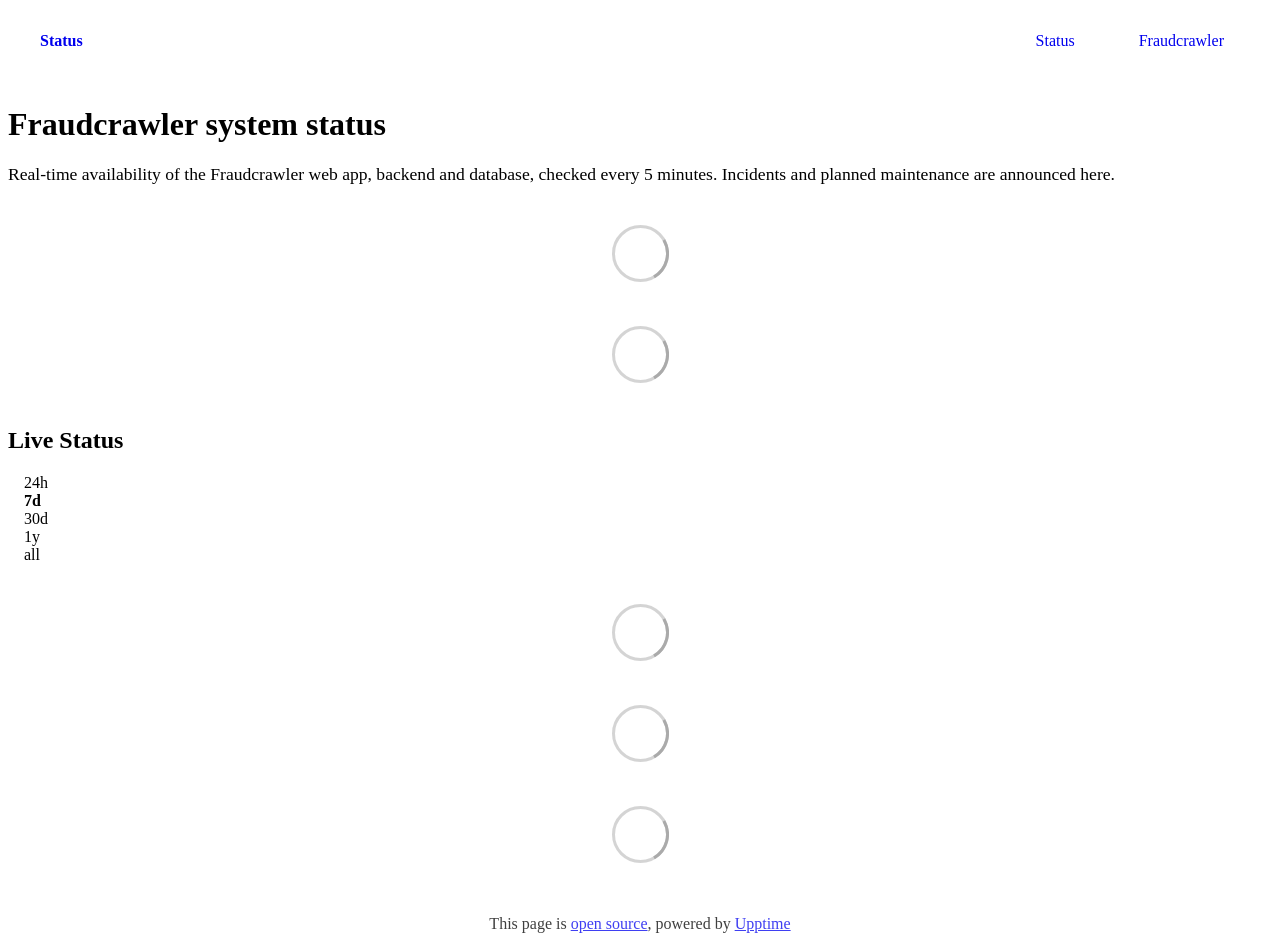
==== commit da096818: "deploy: d87c30527b2034f13dc25009014607f545501468" ====
--- a/index.html
+++ b/index.html
@@ -1,4 +1,4 @@
-<!DOCTYPE html> <html lang=en> <head> <meta charset=utf-8> <meta content="width=device-width,initial-scale=1" name=viewport> <meta content=#333333 name=theme-color> <base href=/ > <link href=manifest.json rel=manifest crossorigin=use-credentials> <script>__SAPPER__={baseUrl:"",preloaded:[void 0,{}]};if('serviceWorker' in navigator)navigator.serviceWorker.register('/service-worker.js');(function(){try{eval("async function x(){}");var main="/client/client.4fca44e9.js"}catch(e){main="/client/legacy/client.0c21f2f3.js"};var s=document.createElement("script");try{new Function("if(0)import('')")();s.src=main;s.type="module";s.crossOrigin="use-credentials";}catch(e){s.src="/client/shimport@2.0.5.js";s.setAttribute("data-main",main);}document.head.appendChild(s);}());</script> <link href=client/client-31a52aa5.css rel=stylesheet><link href=client/createOctokit-a85f76c7.css rel=stylesheet><link href=client/index-b0b6455a.css rel=stylesheet> <title>Status</title><link href=https://status.fraudcrawler.veanu.ch/fraudcrawler.css rel=stylesheet><link href=https://status.fraudcrawler.veanu.ch/global.css rel=stylesheet><link href=https://fraudcrawler.veanu.ch/favicon.png rel=icon type=image/svg><link href=https://fraudcrawler.veanu.ch/favicon.png rel=icon type=image/png> <link href=/client/client.4fca44e9.js rel=modulepreload as=script crossorigin=use-credentials><link href=/client/client-31a52aa5.css rel=preload as=style><link href=/client/index.34d4a013.js rel=modulepreload as=script crossorigin=use-credentials><link href=/client/createOctokit.6a96258d.js rel=modulepreload as=script crossorigin=use-credentials><link href=/client/inject_styles.803b7e80.js rel=modulepreload as=script crossorigin=use-credentials><link href=/client/createOctokit-a85f76c7.css rel=preload as=style><link href=/client/index-b0b6455a.css rel=preload as=style></head> <body> <div id=sapper> <nav class=svelte-a08hsz><div class="svelte-a08hsz container"><div><a href=/ class="svelte-a08hsz logo"><img alt="" class=svelte-a08hsz src=https://fraudcrawler.veanu.ch/logo.png> <div>Status</div></a></div> <ul class=svelte-a08hsz><li><a href=/ class=svelte-a08hsz target=_self aria-current=page>Status</a> <li><a href=https://fraudcrawler.veanu.ch class=svelte-a08hsz target=_self>Fraudcrawler</a> </li> </ul></div> </nav> <main class=container> <header class=svelte-ngkazm><h1><strong>Fraudcrawler</strong> system status</h1> <p class="svelte-ngkazm lead">Real-time availability of the Fraudcrawler web app, backend and database, checked every 5 minutes. Incidents and planned maintenance are announced here.</header> <section class=svelte-8lnl4f><div class="svelte-68jxue loading"><svg class=svelte-68jxue height=38 stroke=#aaa width=38 xmlns=http://www.w3.org/2000/svg><g fill=none fill-rule=evenodd><g stroke-width=2 transform="translate(1 1)"><circle cx=18 cy=18 r=18 stroke-opacity=.5></circle><path d="M36 18c0-9.94-8.06-18-18-18"><animateTransform attributeName=transform dur=1s from="0 18 18" repeatCount=indefinite to="360 18 18" type=rotate></animateTransform></path></g></g></svg></div> </section> <section class=svelte-8lnl4f><div class="svelte-68jxue loading"><svg class=svelte-68jxue height=38 stroke=#aaa width=38 xmlns=http://www.w3.org/2000/svg><g fill=none fill-rule=evenodd><g stroke-width=2 transform="translate(1 1)"><circle cx=18 cy=18 r=18 stroke-opacity=.5></circle><path d="M36 18c0-9.94-8.06-18-18-18"><animateTransform attributeName=transform dur=1s from="0 18 18" repeatCount=indefinite to="360 18 18" type=rotate></animateTransform></path></g></g></svg></div> </section> <div class="svelte-fqsq6s f changed"><h2>Live Status</h2> <form class="svelte-fqsq6s f r"><div><input class=svelte-fqsq6s id=data_day name=d type=radio value=day><label class=svelte-fqsq6s for=data_day>24h</label></div> <div><input class=svelte-fqsq6s id=data_week name=d type=radio value=week checked><label class=svelte-fqsq6s for=data_week>7d</label></div> <div><input class=svelte-fqsq6s id=data_month name=d type=radio value=month><label class=svelte-fqsq6s for=data_month>30d</label></div> <div><input class=svelte-fqsq6s id=data_year name=d type=radio value=year><label class=svelte-fqsq6s for=data_year>1y</label></div> <div><input class=svelte-fqsq6s id=data_all name=d type=radio value=all><label class=svelte-fqsq6s for=data_all>all</label></div></form></div> <section class="svelte-fqsq6s live-status"><div class="svelte-68jxue loading"><svg class=svelte-68jxue height=38 stroke=#aaa width=38 xmlns=http://www.w3.org/2000/svg><g fill=none fill-rule=evenodd><g stroke-width=2 transform="translate(1 1)"><circle cx=18 cy=18 r=18 stroke-opacity=.5></circle><path d="M36 18c0-9.94-8.06-18-18-18"><animateTransform attributeName=transform dur=1s from="0 18 18" repeatCount=indefinite to="360 18 18" type=rotate></animateTransform></path></g></g></svg></div> </section> <section><div class="svelte-68jxue loading"><svg class=svelte-68jxue height=38 stroke=#aaa width=38 xmlns=http://www.w3.org/2000/svg><g fill=none fill-rule=evenodd><g stroke-width=2 transform="translate(1 1)"><circle cx=18 cy=18 r=18 stroke-opacity=.5></circle><path d="M36 18c0-9.94-8.06-18-18-18"><animateTransform attributeName=transform dur=1s from="0 18 18" repeatCount=indefinite to="360 18 18" type=rotate></animateTransform></path></g></g></svg></div> </section> <section><div class="svelte-68jxue loading"><svg class=svelte-68jxue height=38 stroke=#aaa width=38 xmlns=http://www.w3.org/2000/svg><g fill=none fill-rule=evenodd><g stroke-width=2 transform="translate(1 1)"><circle cx=18 cy=18 r=18 stroke-opacity=.5></circle><path d="M36 18c0-9.94-8.06-18-18-18"><animateTransform attributeName=transform dur=1s from="0 18 18" repeatCount=indefinite to="360 18 18" type=rotate></animateTransform></path></g></g></svg></div></section></main> <footer class=svelte-jbr799><p>This page is <a href=https://github.com/open-veanu/fraudcrawler-status>open source</a>, powered by <a href=https://upptime.js.org>Upptime</a></p> </footer></div> <script> try {
+<!DOCTYPE html> <html lang=en> <head> <meta charset=utf-8> <meta content="width=device-width,initial-scale=1" name=viewport> <meta content=#333333 name=theme-color> <base href=/ > <link href=manifest.json rel=manifest crossorigin=use-credentials> <script>__SAPPER__={baseUrl:"",preloaded:[void 0,{}]};if('serviceWorker' in navigator)navigator.serviceWorker.register('/service-worker.js');(function(){try{eval("async function x(){}");var main="/client/client.bcb4be62.js"}catch(e){main="/client/legacy/client.2605c71b.js"};var s=document.createElement("script");try{new Function("if(0)import('')")();s.src=main;s.type="module";s.crossOrigin="use-credentials";}catch(e){s.src="/client/shimport@2.0.5.js";s.setAttribute("data-main",main);}document.head.appendChild(s);}());</script> <link href=client/client-31a52aa5.css rel=stylesheet><link href=client/createOctokit-a85f76c7.css rel=stylesheet><link href=client/index-b0b6455a.css rel=stylesheet> <title>Status</title><link href=https://status.fraudcrawler.veanu.ch/fraudcrawler.css rel=stylesheet><link href=https://status.fraudcrawler.veanu.ch/global.css rel=stylesheet><link href=https://fraudcrawler.veanu.ch/favicon.png rel=icon type=image/svg><link href=https://fraudcrawler.veanu.ch/favicon.png rel=icon type=image/png> <link href=/client/client.bcb4be62.js rel=modulepreload as=script crossorigin=use-credentials><link href=/client/client-31a52aa5.css rel=preload as=style><link href=/client/index.e538bf07.js rel=modulepreload as=script crossorigin=use-credentials><link href=/client/createOctokit.56be9dde.js rel=modulepreload as=script crossorigin=use-credentials><link href=/client/inject_styles.803b7e80.js rel=modulepreload as=script crossorigin=use-credentials><link href=/client/createOctokit-a85f76c7.css rel=preload as=style><link href=/client/index-b0b6455a.css rel=preload as=style></head> <body> <div id=sapper> <nav class=svelte-a08hsz><div class="svelte-a08hsz container"><div><a href=/ class="svelte-a08hsz logo"><img alt="" class=svelte-a08hsz src=https://fraudcrawler.veanu.ch/logo.png> <div>Status</div></a></div> <ul class=svelte-a08hsz><li><a href=/ class=svelte-a08hsz target=_self aria-current=page>Status</a> <li><a href=https://fraudcrawler.veanu.ch class=svelte-a08hsz target=_self>Fraudcrawler</a> </li> </ul></div> </nav> <main class=container> <header class=svelte-ngkazm><h1><strong>Fraudcrawler</strong> system status</h1> <p class="svelte-ngkazm lead">Real-time availability of the Fraudcrawler web app, backend and database, checked every 5 minutes. Incidents and planned maintenance are announced here.</header> <section class=svelte-8lnl4f><div class="svelte-68jxue loading"><svg class=svelte-68jxue height=38 stroke=#aaa width=38 xmlns=http://www.w3.org/2000/svg><g fill=none fill-rule=evenodd><g stroke-width=2 transform="translate(1 1)"><circle cx=18 cy=18 r=18 stroke-opacity=.5></circle><path d="M36 18c0-9.94-8.06-18-18-18"><animateTransform attributeName=transform dur=1s from="0 18 18" repeatCount=indefinite to="360 18 18" type=rotate></animateTransform></path></g></g></svg></div> </section> <section class=svelte-8lnl4f><div class="svelte-68jxue loading"><svg class=svelte-68jxue height=38 stroke=#aaa width=38 xmlns=http://www.w3.org/2000/svg><g fill=none fill-rule=evenodd><g stroke-width=2 transform="translate(1 1)"><circle cx=18 cy=18 r=18 stroke-opacity=.5></circle><path d="M36 18c0-9.94-8.06-18-18-18"><animateTransform attributeName=transform dur=1s from="0 18 18" repeatCount=indefinite to="360 18 18" type=rotate></animateTransform></path></g></g></svg></div> </section> <div class="svelte-fqsq6s f changed"><h2>Live Status</h2> <form class="svelte-fqsq6s f r"><div><input class=svelte-fqsq6s id=data_day name=d type=radio value=day><label class=svelte-fqsq6s for=data_day>24h</label></div> <div><input class=svelte-fqsq6s id=data_week name=d type=radio value=week checked><label class=svelte-fqsq6s for=data_week>7d</label></div> <div><input class=svelte-fqsq6s id=data_month name=d type=radio value=month><label class=svelte-fqsq6s for=data_month>30d</label></div> <div><input class=svelte-fqsq6s id=data_year name=d type=radio value=year><label class=svelte-fqsq6s for=data_year>1y</label></div> <div><input class=svelte-fqsq6s id=data_all name=d type=radio value=all><label class=svelte-fqsq6s for=data_all>all</label></div></form></div> <section class="svelte-fqsq6s live-status"><div class="svelte-68jxue loading"><svg class=svelte-68jxue height=38 stroke=#aaa width=38 xmlns=http://www.w3.org/2000/svg><g fill=none fill-rule=evenodd><g stroke-width=2 transform="translate(1 1)"><circle cx=18 cy=18 r=18 stroke-opacity=.5></circle><path d="M36 18c0-9.94-8.06-18-18-18"><animateTransform attributeName=transform dur=1s from="0 18 18" repeatCount=indefinite to="360 18 18" type=rotate></animateTransform></path></g></g></svg></div> </section> <section><div class="svelte-68jxue loading"><svg class=svelte-68jxue height=38 stroke=#aaa width=38 xmlns=http://www.w3.org/2000/svg><g fill=none fill-rule=evenodd><g stroke-width=2 transform="translate(1 1)"><circle cx=18 cy=18 r=18 stroke-opacity=.5></circle><path d="M36 18c0-9.94-8.06-18-18-18"><animateTransform attributeName=transform dur=1s from="0 18 18" repeatCount=indefinite to="360 18 18" type=rotate></animateTransform></path></g></g></svg></div> </section> <section><div class="svelte-68jxue loading"><svg class=svelte-68jxue height=38 stroke=#aaa width=38 xmlns=http://www.w3.org/2000/svg><g fill=none fill-rule=evenodd><g stroke-width=2 transform="translate(1 1)"><circle cx=18 cy=18 r=18 stroke-opacity=.5></circle><path d="M36 18c0-9.94-8.06-18-18-18"><animateTransform attributeName=transform dur=1s from="0 18 18" repeatCount=indefinite to="360 18 18" type=rotate></animateTransform></path></g></g></svg></div></section></main> <footer class=svelte-jbr799><p>This page is <a href=https://github.com/open-veanu/fraudcrawler-status>open source</a>, powered by <a href=https://upptime.js.org>Upptime</a></p> </footer></div> <script> try {
         if (typeof window !== "undefined" && window.navigator && navigator.serviceWorker) {
           navigator.serviceWorker.getRegistrations().then(function (registrations) {
             for (let registration of registrations) {
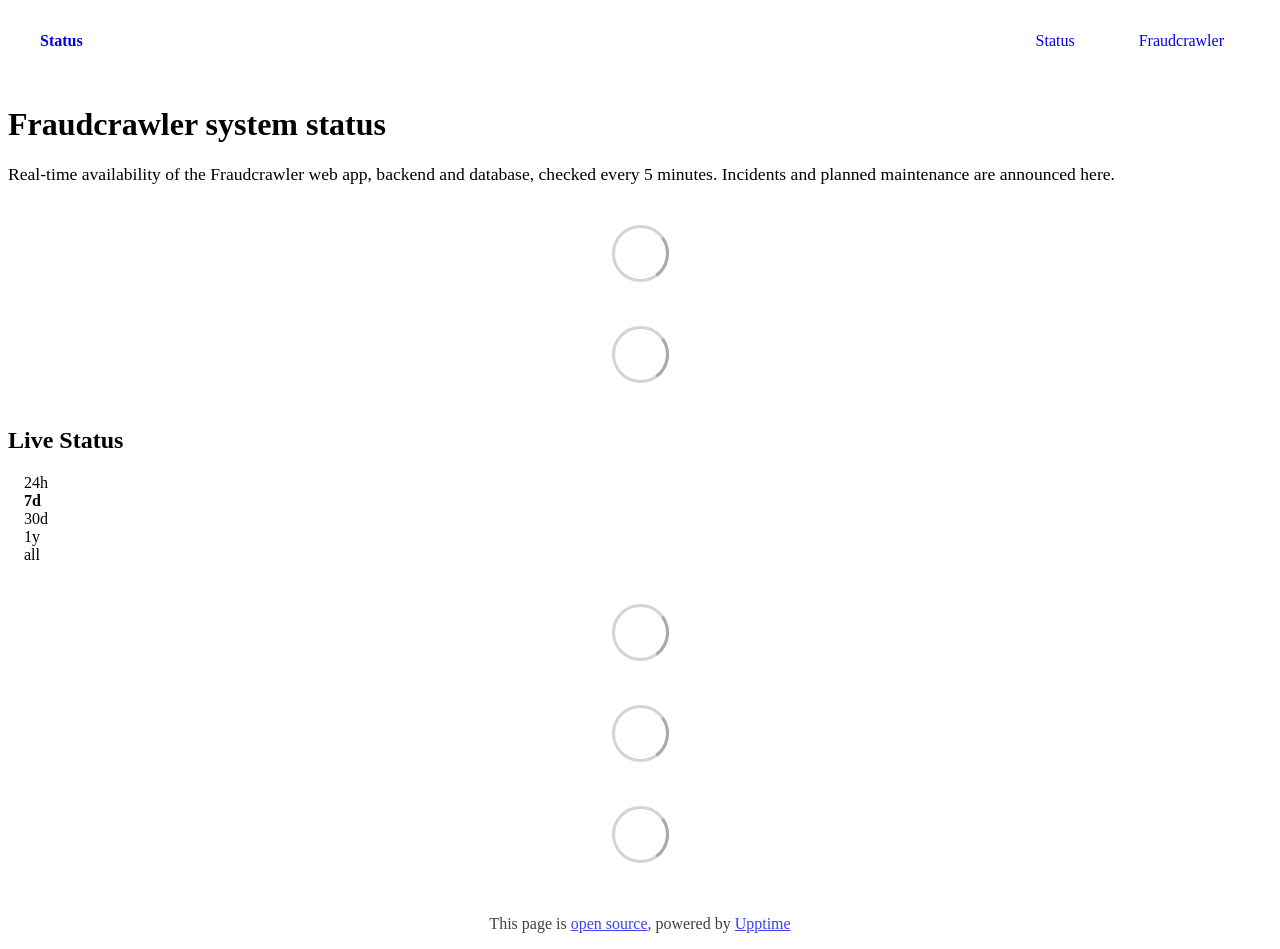
==== commit c8537236: "deploy: 98954e68a20d2db487fa78d6800b19dd3bd289b4" ====
--- a/index.html
+++ b/index.html
@@ -1,4 +1,4 @@
-<!DOCTYPE html> <html lang=en> <head> <meta charset=utf-8> <meta content="width=device-width,initial-scale=1" name=viewport> <meta content=#333333 name=theme-color> <base href=/ > <link href=manifest.json rel=manifest crossorigin=use-credentials> <script>__SAPPER__={baseUrl:"",preloaded:[void 0,{}]};if('serviceWorker' in navigator)navigator.serviceWorker.register('/service-worker.js');(function(){try{eval("async function x(){}");var main="/client/client.bcb4be62.js"}catch(e){main="/client/legacy/client.2605c71b.js"};var s=document.createElement("script");try{new Function("if(0)import('')")();s.src=main;s.type="module";s.crossOrigin="use-credentials";}catch(e){s.src="/client/shimport@2.0.5.js";s.setAttribute("data-main",main);}document.head.appendChild(s);}());</script> <link href=client/client-31a52aa5.css rel=stylesheet><link href=client/createOctokit-a85f76c7.css rel=stylesheet><link href=client/index-b0b6455a.css rel=stylesheet> <title>Status</title><link href=https://status.fraudcrawler.veanu.ch/fraudcrawler.css rel=stylesheet><link href=https://status.fraudcrawler.veanu.ch/global.css rel=stylesheet><link href=https://fraudcrawler.veanu.ch/favicon.png rel=icon type=image/svg><link href=https://fraudcrawler.veanu.ch/favicon.png rel=icon type=image/png> <link href=/client/client.bcb4be62.js rel=modulepreload as=script crossorigin=use-credentials><link href=/client/client-31a52aa5.css rel=preload as=style><link href=/client/index.e538bf07.js rel=modulepreload as=script crossorigin=use-credentials><link href=/client/createOctokit.56be9dde.js rel=modulepreload as=script crossorigin=use-credentials><link href=/client/inject_styles.803b7e80.js rel=modulepreload as=script crossorigin=use-credentials><link href=/client/createOctokit-a85f76c7.css rel=preload as=style><link href=/client/index-b0b6455a.css rel=preload as=style></head> <body> <div id=sapper> <nav class=svelte-a08hsz><div class="svelte-a08hsz container"><div><a href=/ class="svelte-a08hsz logo"><img alt="" class=svelte-a08hsz src=https://fraudcrawler.veanu.ch/logo.png> <div>Status</div></a></div> <ul class=svelte-a08hsz><li><a href=/ class=svelte-a08hsz target=_self aria-current=page>Status</a> <li><a href=https://fraudcrawler.veanu.ch class=svelte-a08hsz target=_self>Fraudcrawler</a> </li> </ul></div> </nav> <main class=container> <header class=svelte-ngkazm><h1><strong>Fraudcrawler</strong> system status</h1> <p class="svelte-ngkazm lead">Real-time availability of the Fraudcrawler web app, backend and database, checked every 5 minutes. Incidents and planned maintenance are announced here.</header> <section class=svelte-8lnl4f><div class="svelte-68jxue loading"><svg class=svelte-68jxue height=38 stroke=#aaa width=38 xmlns=http://www.w3.org/2000/svg><g fill=none fill-rule=evenodd><g stroke-width=2 transform="translate(1 1)"><circle cx=18 cy=18 r=18 stroke-opacity=.5></circle><path d="M36 18c0-9.94-8.06-18-18-18"><animateTransform attributeName=transform dur=1s from="0 18 18" repeatCount=indefinite to="360 18 18" type=rotate></animateTransform></path></g></g></svg></div> </section> <section class=svelte-8lnl4f><div class="svelte-68jxue loading"><svg class=svelte-68jxue height=38 stroke=#aaa width=38 xmlns=http://www.w3.org/2000/svg><g fill=none fill-rule=evenodd><g stroke-width=2 transform="translate(1 1)"><circle cx=18 cy=18 r=18 stroke-opacity=.5></circle><path d="M36 18c0-9.94-8.06-18-18-18"><animateTransform attributeName=transform dur=1s from="0 18 18" repeatCount=indefinite to="360 18 18" type=rotate></animateTransform></path></g></g></svg></div> </section> <div class="svelte-fqsq6s f changed"><h2>Live Status</h2> <form class="svelte-fqsq6s f r"><div><input class=svelte-fqsq6s id=data_day name=d type=radio value=day><label class=svelte-fqsq6s for=data_day>24h</label></div> <div><input class=svelte-fqsq6s id=data_week name=d type=radio value=week checked><label class=svelte-fqsq6s for=data_week>7d</label></div> <div><input class=svelte-fqsq6s id=data_month name=d type=radio value=month><label class=svelte-fqsq6s for=data_month>30d</label></div> <div><input class=svelte-fqsq6s id=data_year name=d type=radio value=year><label class=svelte-fqsq6s for=data_year>1y</label></div> <div><input class=svelte-fqsq6s id=data_all name=d type=radio value=all><label class=svelte-fqsq6s for=data_all>all</label></div></form></div> <section class="svelte-fqsq6s live-status"><div class="svelte-68jxue loading"><svg class=svelte-68jxue height=38 stroke=#aaa width=38 xmlns=http://www.w3.org/2000/svg><g fill=none fill-rule=evenodd><g stroke-width=2 transform="translate(1 1)"><circle cx=18 cy=18 r=18 stroke-opacity=.5></circle><path d="M36 18c0-9.94-8.06-18-18-18"><animateTransform attributeName=transform dur=1s from="0 18 18" repeatCount=indefinite to="360 18 18" type=rotate></animateTransform></path></g></g></svg></div> </section> <section><div class="svelte-68jxue loading"><svg class=svelte-68jxue height=38 stroke=#aaa width=38 xmlns=http://www.w3.org/2000/svg><g fill=none fill-rule=evenodd><g stroke-width=2 transform="translate(1 1)"><circle cx=18 cy=18 r=18 stroke-opacity=.5></circle><path d="M36 18c0-9.94-8.06-18-18-18"><animateTransform attributeName=transform dur=1s from="0 18 18" repeatCount=indefinite to="360 18 18" type=rotate></animateTransform></path></g></g></svg></div> </section> <section><div class="svelte-68jxue loading"><svg class=svelte-68jxue height=38 stroke=#aaa width=38 xmlns=http://www.w3.org/2000/svg><g fill=none fill-rule=evenodd><g stroke-width=2 transform="translate(1 1)"><circle cx=18 cy=18 r=18 stroke-opacity=.5></circle><path d="M36 18c0-9.94-8.06-18-18-18"><animateTransform attributeName=transform dur=1s from="0 18 18" repeatCount=indefinite to="360 18 18" type=rotate></animateTransform></path></g></g></svg></div></section></main> <footer class=svelte-jbr799><p>This page is <a href=https://github.com/open-veanu/fraudcrawler-status>open source</a>, powered by <a href=https://upptime.js.org>Upptime</a></p> </footer></div> <script> try {
+<!DOCTYPE html> <html lang=en> <head> <meta charset=utf-8> <meta content="width=device-width,initial-scale=1" name=viewport> <meta content=#333333 name=theme-color> <base href=/ > <link href=manifest.json rel=manifest crossorigin=use-credentials> <script>__SAPPER__={baseUrl:"",preloaded:[void 0,{}]};if('serviceWorker' in navigator)navigator.serviceWorker.register('/service-worker.js');(function(){try{eval("async function x(){}");var main="/client/client.4fca44e9.js"}catch(e){main="/client/legacy/client.0c21f2f3.js"};var s=document.createElement("script");try{new Function("if(0)import('')")();s.src=main;s.type="module";s.crossOrigin="use-credentials";}catch(e){s.src="/client/shimport@2.0.5.js";s.setAttribute("data-main",main);}document.head.appendChild(s);}());</script> <link href=client/client-31a52aa5.css rel=stylesheet><link href=client/createOctokit-a85f76c7.css rel=stylesheet><link href=client/index-b0b6455a.css rel=stylesheet> <title>Status</title><link href=https://status.fraudcrawler.veanu.ch/fraudcrawler.css rel=stylesheet><link href=https://status.fraudcrawler.veanu.ch/global.css rel=stylesheet><link href=https://fraudcrawler.veanu.ch/favicon.png rel=icon type=image/svg><link href=https://fraudcrawler.veanu.ch/favicon.png rel=icon type=image/png> <link href=/client/client.4fca44e9.js rel=modulepreload as=script crossorigin=use-credentials><link href=/client/client-31a52aa5.css rel=preload as=style><link href=/client/index.34d4a013.js rel=modulepreload as=script crossorigin=use-credentials><link href=/client/createOctokit.6a96258d.js rel=modulepreload as=script crossorigin=use-credentials><link href=/client/inject_styles.803b7e80.js rel=modulepreload as=script crossorigin=use-credentials><link href=/client/createOctokit-a85f76c7.css rel=preload as=style><link href=/client/index-b0b6455a.css rel=preload as=style></head> <body> <div id=sapper> <nav class=svelte-a08hsz><div class="svelte-a08hsz container"><div><a href=/ class="svelte-a08hsz logo"><img alt="" class=svelte-a08hsz src=https://fraudcrawler.veanu.ch/logo.png> <div>Status</div></a></div> <ul class=svelte-a08hsz><li><a href=/ class=svelte-a08hsz target=_self aria-current=page>Status</a> <li><a href=https://fraudcrawler.veanu.ch class=svelte-a08hsz target=_self>Fraudcrawler</a> </li> </ul></div> </nav> <main class=container> <header class=svelte-ngkazm><h1><strong>Fraudcrawler</strong> system status</h1> <p class="svelte-ngkazm lead">Real-time availability of the Fraudcrawler web app, backend and database, checked every 5 minutes. Incidents and planned maintenance are announced here.</header> <section class=svelte-8lnl4f><div class="svelte-68jxue loading"><svg class=svelte-68jxue height=38 stroke=#aaa width=38 xmlns=http://www.w3.org/2000/svg><g fill=none fill-rule=evenodd><g stroke-width=2 transform="translate(1 1)"><circle cx=18 cy=18 r=18 stroke-opacity=.5></circle><path d="M36 18c0-9.94-8.06-18-18-18"><animateTransform attributeName=transform dur=1s from="0 18 18" repeatCount=indefinite to="360 18 18" type=rotate></animateTransform></path></g></g></svg></div> </section> <section class=svelte-8lnl4f><div class="svelte-68jxue loading"><svg class=svelte-68jxue height=38 stroke=#aaa width=38 xmlns=http://www.w3.org/2000/svg><g fill=none fill-rule=evenodd><g stroke-width=2 transform="translate(1 1)"><circle cx=18 cy=18 r=18 stroke-opacity=.5></circle><path d="M36 18c0-9.94-8.06-18-18-18"><animateTransform attributeName=transform dur=1s from="0 18 18" repeatCount=indefinite to="360 18 18" type=rotate></animateTransform></path></g></g></svg></div> </section> <div class="svelte-fqsq6s f changed"><h2>Live Status</h2> <form class="svelte-fqsq6s f r"><div><input class=svelte-fqsq6s id=data_day name=d type=radio value=day><label class=svelte-fqsq6s for=data_day>24h</label></div> <div><input class=svelte-fqsq6s id=data_week name=d type=radio value=week checked><label class=svelte-fqsq6s for=data_week>7d</label></div> <div><input class=svelte-fqsq6s id=data_month name=d type=radio value=month><label class=svelte-fqsq6s for=data_month>30d</label></div> <div><input class=svelte-fqsq6s id=data_year name=d type=radio value=year><label class=svelte-fqsq6s for=data_year>1y</label></div> <div><input class=svelte-fqsq6s id=data_all name=d type=radio value=all><label class=svelte-fqsq6s for=data_all>all</label></div></form></div> <section class="svelte-fqsq6s live-status"><div class="svelte-68jxue loading"><svg class=svelte-68jxue height=38 stroke=#aaa width=38 xmlns=http://www.w3.org/2000/svg><g fill=none fill-rule=evenodd><g stroke-width=2 transform="translate(1 1)"><circle cx=18 cy=18 r=18 stroke-opacity=.5></circle><path d="M36 18c0-9.94-8.06-18-18-18"><animateTransform attributeName=transform dur=1s from="0 18 18" repeatCount=indefinite to="360 18 18" type=rotate></animateTransform></path></g></g></svg></div> </section> <section><div class="svelte-68jxue loading"><svg class=svelte-68jxue height=38 stroke=#aaa width=38 xmlns=http://www.w3.org/2000/svg><g fill=none fill-rule=evenodd><g stroke-width=2 transform="translate(1 1)"><circle cx=18 cy=18 r=18 stroke-opacity=.5></circle><path d="M36 18c0-9.94-8.06-18-18-18"><animateTransform attributeName=transform dur=1s from="0 18 18" repeatCount=indefinite to="360 18 18" type=rotate></animateTransform></path></g></g></svg></div> </section> <section><div class="svelte-68jxue loading"><svg class=svelte-68jxue height=38 stroke=#aaa width=38 xmlns=http://www.w3.org/2000/svg><g fill=none fill-rule=evenodd><g stroke-width=2 transform="translate(1 1)"><circle cx=18 cy=18 r=18 stroke-opacity=.5></circle><path d="M36 18c0-9.94-8.06-18-18-18"><animateTransform attributeName=transform dur=1s from="0 18 18" repeatCount=indefinite to="360 18 18" type=rotate></animateTransform></path></g></g></svg></div></section></main> <footer class=svelte-jbr799><p>This page is <a href=https://github.com/open-veanu/fraudcrawler-status>open source</a>, powered by <a href=https://upptime.js.org>Upptime</a></p> </footer></div> <script> try {
         if (typeof window !== "undefined" && window.navigator && navigator.serviceWorker) {
           navigator.serviceWorker.getRegistrations().then(function (registrations) {
             for (let registration of registrations) {
